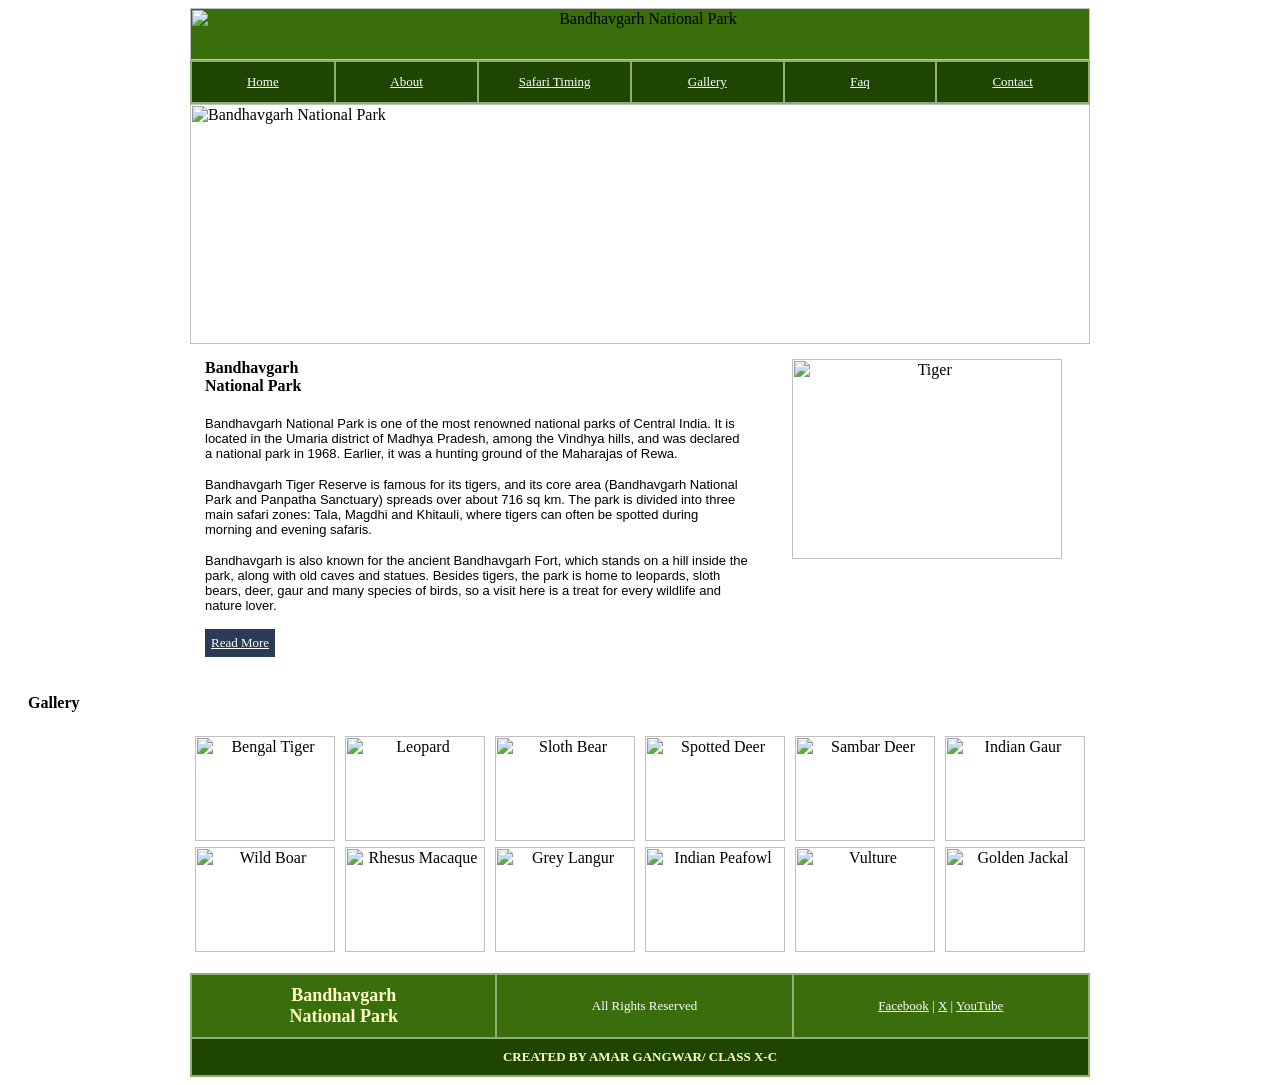
==== index.html @ fba47546 "Add files via upload" ====
<!DOCTYPE HTML PUBLIC "-//W3C//DTD HTML 4.01 Transitional//EN">
<html>
<head>
<title>Bandhavgarh National Park - Home | Created by Amar Gangwar - Class X-C</title><link rel="stylesheet" type="text/css" href="style.css">
</head>
<body bgcolor="#FFFFFF" text="#000000" link="#FFFFFF" vlink="#FFFFFF" alink="#FFFF99">
<table width="900" align="center" border="0" cellpadding="0" cellspacing="0">
<tr>
<td bgcolor="#3A6E0C" align="center"><img src="C:\Users\Netrapal Gangwar\OneDrive\html folder\bandhavgarh_website\images\Bandhavgarh_banner_fallback_6428x368.png" alt="Bandhavgarh National Park" width="900" height="52"></td>
</tr>
</table>
<table width="900" align="center" border="1" cellpadding="12" cellspacing="0" bordercolor="#8FB070">
<tr bgcolor="#1F4503" align="center">
<td width="16%"><font color="#FFFFFF" size="2"><a href="index.html">Home</a></font></td>
<td width="16%"><font color="#FFFFFF" size="2"><a href="about.html">About</a></font></td>
<td width="17%"><font color="#FFFFFF" size="2"><a href="safari.html">Safari Timing</a></font></td>
<td width="17%"><font color="#FFFFFF" size="2"><a href="gallery.html">Gallery</a></font></td>
<td width="17%"><font color="#FFFFFF" size="2"><a href="faq.html">Faq</a></font></td>
<td width="17%"><font color="#FFFFFF" size="2"><a href="contact.html">Contact</a></font></td>
</tr>
</table>
<table width="900" align="center" border="0" cellpadding="0" cellspacing="0">
<tr><td><img src="C:\Users\Netrapal Gangwar\OneDrive\html folder\bandhavgarh_website\images\Copy (FRONT).jpg" alt="Bandhavgarh National Park" title="Welcome to Bandhavgarh National Park, the land of tigers" width="900" height="240"></td></tr>
</table>
<table width="900" align="center" border="0" cellpadding="15" cellspacing="0">
<tr valign="top">
<td width="600">
<h4>Bandhavgarh<br>National Park</h4>
<p><font size="2" face="Arial">Bandhavgarh National Park is one of the most renowned national parks of Central India. It is located in the Umaria district of Madhya Pradesh, among the Vindhya hills, and was declared a national park in 1968. Earlier, it was a hunting ground of the Maharajas of Rewa.</font></p>
<p><font size="2" face="Arial">Bandhavgarh Tiger Reserve is famous for its tigers, and its core area (Bandhavgarh National Park and Panpatha Sanctuary) spreads over about 716 sq km. The park is divided into three main safari zones: Tala, Magdhi and Khitauli, where tigers can often be spotted during morning and evening safaris.</font></p>
<p><font size="2" face="Arial">Bandhavgarh is also known for the ancient Bandhavgarh Fort, which stands on a hill inside the park, along with old caves and statues. Besides tigers, the park is home to leopards, sloth bears, deer, gaur and many species of birds, so a visit here is a treat for every wildlife and nature lover.</font></p>

<table bgcolor="#2B3A55" cellpadding="6" cellspacing="0"><tr><td><font size="2"><a href="about.html">Read More</a></font></td></tr></table>
</td>
<td width="300" align="center"><img src="images\tiger resting at bandhavgarh.jpg" alt="Tiger" title="A tiger resting in the forest of Bandhavgarh" width="270" height="200"></td>
</tr>
</table>
<h4 align="left">&nbsp;&nbsp;&nbsp;&nbsp;&nbsp;Gallery</h4>
<table width="900" align="center" border="0" cellpadding="3" cellspacing="0">
<tr align="center">
<td><img src="images/tiger2.jpg" alt="Bengal Tiger" title="The Bengal Tiger is the star of Bandhavgarh, which has one of the highest tiger densities in India." width="140" height="105"></td>
<td><img src="images/leopard2.jpg" alt="Leopard" title="The Leopard is a shy and agile big cat that lives in the rocky and forested parts of the park." width="140" height="105"></td>
<td><img src="images/sloth_bear2.jpg" alt="Sloth Bear" title="The Sloth Bear feeds on termites, fruits and honey and is often seen in the Bandhavgarh forests." width="140" height="105"></td>
<td><img src="images/chital2.jpg" alt="Spotted Deer" title="The Spotted Deer (Chital) lives in herds and is the main prey of the tiger." width="140" height="105"></td>
<td><img src="images/sambar2.jpg" alt="Sambar Deer" title="The Sambar is the largest deer of the park and is found near forests and water." width="140" height="105"></td>
<td><img src="images/gaur2.jpg" alt="Indian Gaur" title="The Indian Gaur is the largest wild cattle in the world and lives in the forests of Bandhavgarh." width="140" height="105"></td>
</tr>
<tr align="center">
<td><img src="images/wild_boar2.jpg" alt="Wild Boar" title="The Wild Boar is an omnivore that moves around in groups called sounders." width="140" height="105"></td>
<td><img src="images/macaque2.jpg" alt="Rhesus Macaque" title="The Rhesus Macaque is a monkey commonly seen near the fort and roads of the park." width="140" height="105"></td>
<td><img src="images/langur2.jpg" alt="Grey Langur" title="The Grey Langur is a leaf-eating monkey whose alarm call warns other animals about tigers." width="140" height="105"></td>
<td><img src="images/peacock2.jpg" alt="Indian Peafowl" title="The Indian Peafowl is the national bird of India and is found all over the park." width="140" height="105"></td>
<td><img src="images/vulture2.jpg" alt="Vulture" title="Vultures are nature's cleaners and nest on the cliffs of Bandhavgarh." width="140" height="105"></td>
<td><img src="images/jackal2.jpg" alt="Golden Jackal" title="The Golden Jackal is a clever scavenger and hunter, often seen at dawn and dusk." width="140" height="105"></td>
</tr>
</table>
<br>
<table width="900" align="center" border="1" cellpadding="10" cellspacing="0" bordercolor="#8FB070" bgcolor="#3A6E0C">
<tr align="center">
<td width="34%"><font color="#FFFFC6" size="4" face="Comic Sans MS"><b>Bandhavgarh<br>National Park</b></font></td>
<td width="33%"><font color="#FFFFFF" size="2">All Rights Reserved</font></td>
<td width="33%"><font color="#FFFFFF" size="2"><a href="https://www.facebook.com/people/Bandhavgarh-National-Park-Tiger-Reserve/100064395293432/">Facebook</a> | <a href="https://x.com/BandhavgarhTig2">X</a> | <a href="http://www.youtube.com/@BandhavgarhNationalParkTala">YouTube</a></font></td>
</tr>
<tr align="center" bgcolor="#1F4503">
<td colspan="3"><font color="#FFFFC6" size="2"><b>CREATED BY AMAR GANGWAR/ CLASS X-C</b></font></td>
</tr>
</table>
</body>
</html>
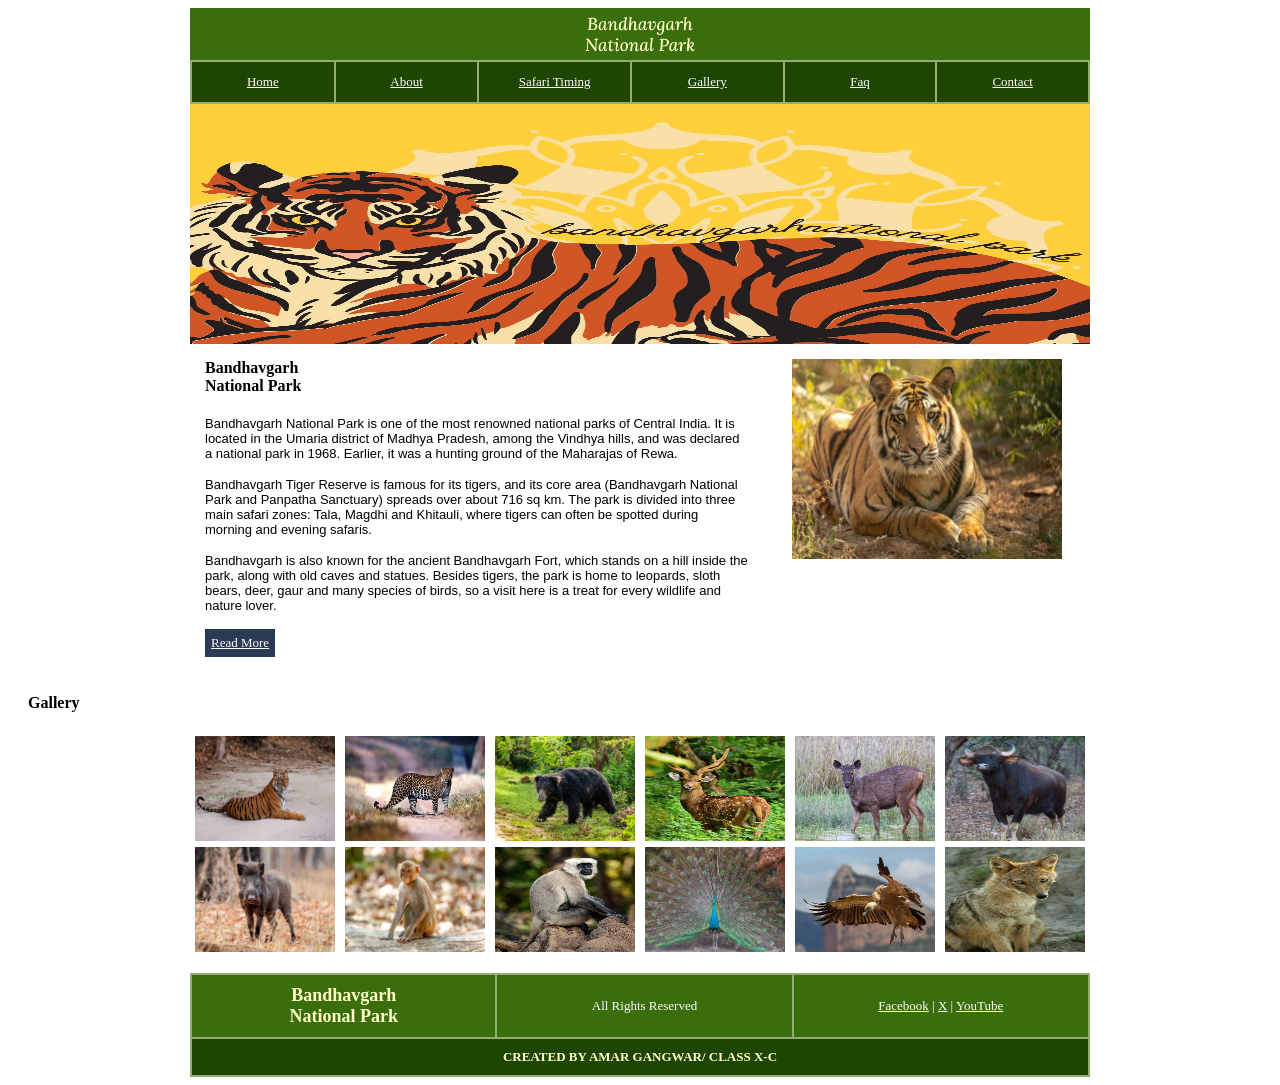
==== commit c3ff4d61: "Add files via upload" ====
--- a/index.html
+++ b/index.html
@@ -6,7 +6,7 @@
 <body bgcolor="#FFFFFF" text="#000000" link="#FFFFFF" vlink="#FFFFFF" alink="#FFFF99">
 <table width="900" align="center" border="0" cellpadding="0" cellspacing="0">
 <tr>
-<td bgcolor="#3A6E0C" align="center"><img src="C:\Users\Netrapal Gangwar\OneDrive\html folder\bandhavgarh_website\images\Bandhavgarh_banner_fallback_6428x368.png" alt="Bandhavgarh National Park" width="900" height="52"></td>
+<td bgcolor="#3A6E0C" align="center"><img src="images\Bandhavgarh_banner_fallback_6428x368.png" alt="Bandhavgarh National Park" width="900" height="52"></td>
 </tr>
 </table>
 <table width="900" align="center" border="1" cellpadding="12" cellspacing="0" bordercolor="#8FB070">
@@ -20,7 +20,7 @@
 </tr>
 </table>
 <table width="900" align="center" border="0" cellpadding="0" cellspacing="0">
-<tr><td><img src="C:\Users\Netrapal Gangwar\OneDrive\html folder\bandhavgarh_website\images\Copy (FRONT).jpg" alt="Bandhavgarh National Park" title="Welcome to Bandhavgarh National Park, the land of tigers" width="900" height="240"></td></tr>
+<tr><td><img src="images\Copy (FRONT).jpg" alt="Bandhavgarh National Park" title="Welcome to Bandhavgarh National Park, the land of tigers" width="900" height="240"></td></tr>
 </table>
 <table width="900" align="center" border="0" cellpadding="15" cellspacing="0">
 <tr valign="top">
